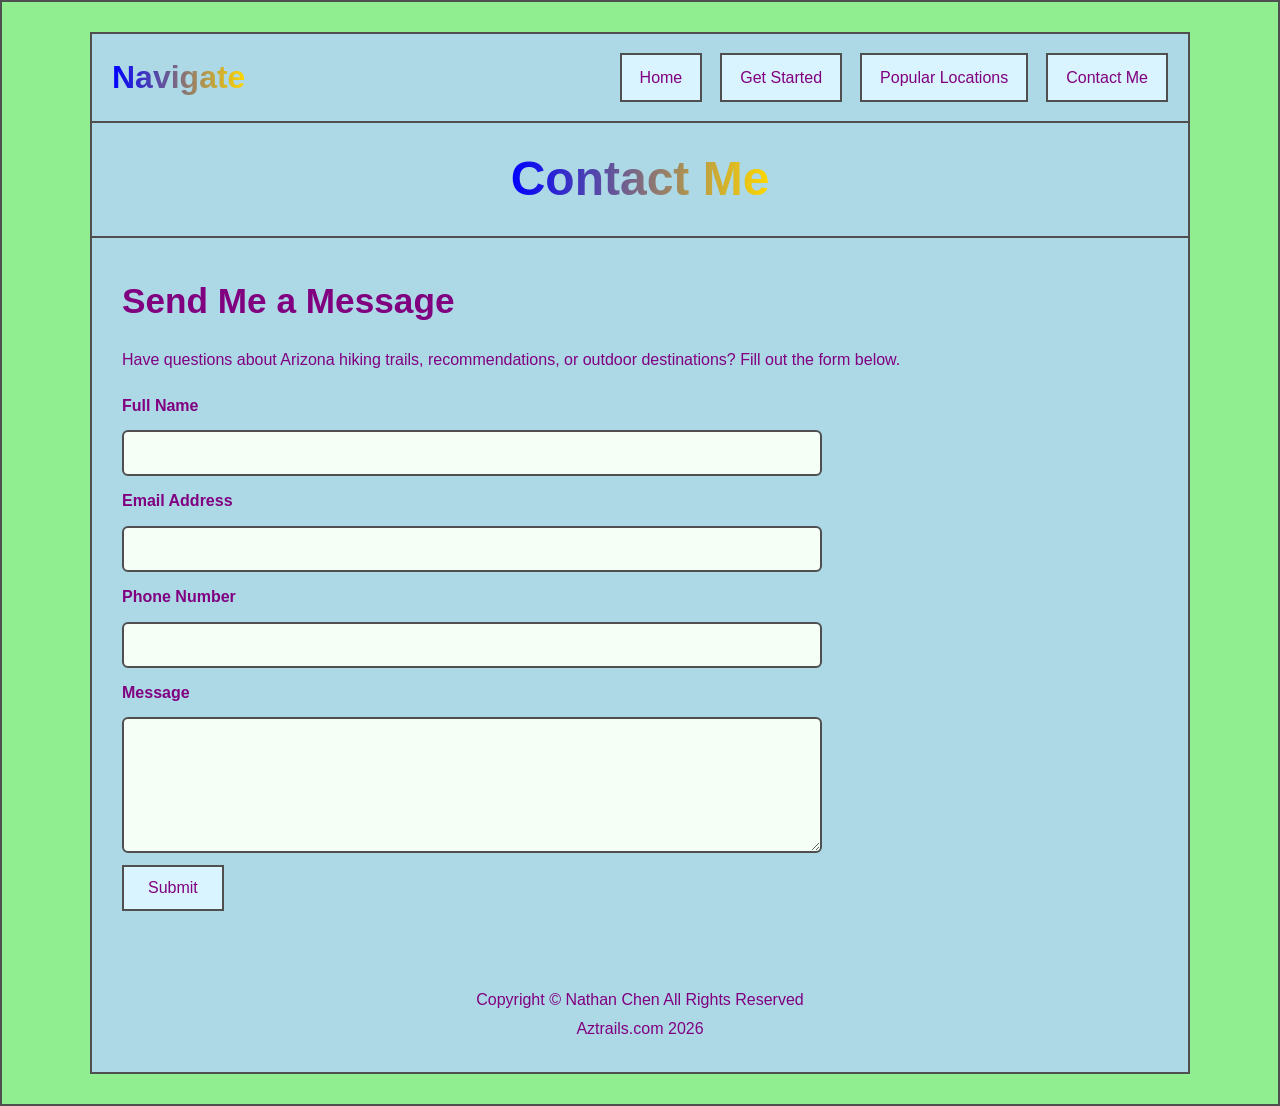
==== contact_me.html @ 7ae29ff9 "Update" ====
<!DOCTYPE html>
<html lang="en">
<head>
  <meta charset="UTF-8" />
  <meta name="viewport" content="width=device-width, initial-scale=1.0" />
  <title>Aztrails | Contact Me</title>
  <link rel="stylesheet" href="aztrails.css" />
</head>
<body>
  <div class="page-wrapper">
    <div class="site-container">

      <nav class="navbar">
        <div class="logo">Navigate</div>
        <ul class="nav-links">
          <li><a href="index.html">Home</a></li>
          <li><a href="get_started.html">Get Started</a></li>
          <li><a href="#">Popular Locations</a></li>
          <li><a href="contact_me.html">Contact Me</a></li>
        </ul>
      </nav>

      <header class="hero-header">
        <h1>Contact Me</h1>
      </header>

      <section class="contact-section">
        <h2>Send Me a Message</h2>
        <p>
          Have questions about Arizona hiking trails, recommendations, or outdoor destinations?
          Fill out the form below.
        </p>

        <form class="contact-form" method="post" action="#">
          <label for="fullname">Full Name</label>
          <input type="text" id="fullname" name="fullname" required />

          <label for="email">Email Address</label>
          <input type="email" id="email" name="email" required />

          <label for="phone">Phone Number</label>
          <input type="tel" id="phone" name="phone" />

          <label for="message">Message</label>
          <textarea id="message" name="message" rows="6" required></textarea>

          <button type="submit">Submit</button>
        </form>
      </section>

      <footer class="site-footer">
        <p>Copyright &copy; Nathan Chen All Rights Reserved</p>
        <p>Aztrails.com 2026</p>
      </footer>

    </div>
  </div>
</body>
</html>
---- aztrails.css ----
* {
  box-sizing: border-box;
  margin: 0;
  padding: 0;
}

body {
  background-color: gray;
  color: purple;
  font-family: Arial, Helvetica, sans-serif;
  line-height: 1.6;
}

.page-wrapper {
  min-height: 100vh;
  max-width: 1400px;
  margin: 0 auto;
  padding: 30px;
  border: 2px solid #4f4f4f;
  background-color: lightgreen;
}

.site-container {
  max-width: 1100px;
  margin: 0 auto;
  border: 2px solid #4f4f4f;
  background-color: lightblue;
}

.logo,
.hero-header h1,
.hero-overlay h2,
.about-text h2,
.summary-section h2,
.site-footer h2 {
  background: linear-gradient(90deg, blue 0%, gold 100%);
  background-size: 100% 100%;
  background-repeat: no-repeat;
  -webkit-background-clip: text;
  -webkit-text-fill-color: transparent;
  background-clip: text;
  color: transparent;
  display: inline-block;
}

.navbar {
  display: flex;
  justify-content: space-between;
  align-items: center;
  gap: 20px;
  padding: 18px 20px;
  border-bottom: 2px solid #4f4f4f;
}

.logo {
  font-size: 2rem;
  font-weight: bold;
}

.nav-links {
  list-style: none;
  display: flex;
  gap: 18px;
  flex-wrap: wrap;
}

.nav-links a {
  display: inline-block;
  text-decoration: none;
  color: purple;
  border: 2px solid #4f4f4f;
  background-color: #d9f3ff;
  padding: 10px 18px;
  font-size: 1rem;
  transition: background-color 0.25s, color 0.25s;
}

.nav-links a:hover {
  background-color: #a8e6a3;
  color: purple;
}

.hero-header {
  text-align: center;
  padding: 18px;
  border-bottom: 2px solid #4f4f4f;
}

.hero-header h1 {
  font-size: 3rem;
  font-weight: 500;
  font-weight: bold;
}

.hero-image {
  position: relative;
  border-bottom: 2px solid #4f4f4f;
}

.hero-image img {
  width: 100%;
  height: 420px;
  object-fit: cover;
  display: block;
}

.hero-overlay {
  position: absolute;
  inset: 0;
  display: flex;
  align-items: center;
  justify-content: center;
  text-align: center;
  padding: 20px;
}

.hero-overlay h2 {
  font-size: 4rem;
  font-weight: 500;
  text-shadow: 2px 2px 8px rgba(0, 0, 0, 0.3);
}

.about-section {
  display: flex;
  align-items: center;
  gap: 40px;
  padding: 35px 30px;
  border-bottom: 2px solid #4f4f4f;
}

.selfie-box {
  flex: 0 0 180px;
}

.selfie-box img {
  width: 180px;
  height: 180px;
  object-fit: cover;
  border: 2px solid #4f4f4f;
  border-radius: 50%;
  display: block;
}

.about-text {
  flex: 1;
}

.about-text h2 {
  font-size: 2.4rem;
  margin-bottom: 14px;
}

.about-text p {
  margin-bottom: 14px;
  max-width: 700px;
  padding-bottom: 8px;
  border-bottom: 1px solid #5f5f5f;
  color: purple;
}

.summary-section {
  padding: 35px 30px 45px;
  border-bottom: 2px solid #4f4f4f;
}

.summary-section h2 {
  font-size: 2.2rem;
  margin-bottom: 18px;
}

.summary-section p {
  max-width: 900px;
  margin: 0 auto 16px;
  padding-bottom: 10px;
  border-bottom: 1px solid #5f5f5f;
  color: purple;
}

.site-footer {
  text-align: center;
  padding: 28px 20px;
}

.site-footer h2 {
  font-size: 2rem;
  margin-bottom: 10px;
}

.site-footer p {
  font-size: 1rem;
  margin: 3px 0;
  color: purple;
}

@media (max-width: 900px) {
  .navbar {
    flex-direction: column;
    align-items: flex-start;
  }

  .nav-links {
    width: 100%;
  }

  .about-section {
    flex-direction: column;
    text-align: center;
  }

  .about-text p {
    max-width: 100%;
  }

  .hero-header h1 {
    font-size: 2.3rem;
  }

  .hero-overlay h2 {
    font-size: 2.8rem;
  }
}

@media (max-width: 600px) {
  .page-wrapper {
    padding: 12px;
  }

  .nav-links {
    flex-direction: column;
    width: 100%;
  }

  .nav-links li,
  .nav-links a {
    width: 100%;
  }

  .nav-links a {
    text-align: center;
  }

  .hero-image img {
    height: 260px;
  }

  .hero-overlay h2 {
    font-size: 2rem;
  }

  .about-text h2,
  .summary-section h2,
  .site-footer h2 {
    font-size: 1.8rem;
  }
}

.contact-section {
  padding: 35px 30px 45px;
}

.contact-section h2 {
  font-size: 2.2rem;
  margin-bottom: 18px;
}

.contact-section p {
  margin-bottom: 20px;
  color: purple;
}

.contact-form {
  display: flex;
  flex-direction: column;
  gap: 12px;
  max-width: 700px;
}

.contact-form label {
  font-weight: bold;
  color: purple;
}

.contact-form input,
.contact-form textarea {
  width: 100%;
  padding: 12px;
  border: 2px solid #4f4f4f;
  border-radius: 6px;
  font-size: 1rem;
  font-family: Arial, Helvetica, sans-serif;
  color: purple;
  background-color: #f5fff5;
}

.contact-form textarea {
  resize: vertical;
}

.contact-form button {
  width: fit-content;
  padding: 12px 24px;
  border: 2px solid #4f4f4f;
  background-color: #d9f3ff;
  color: purple;
  font-size: 1rem;
  cursor: pointer;
  transition: background-color 0.25s;
}

.contact-form button:hover {
  background-color: #a8e6a3;
}
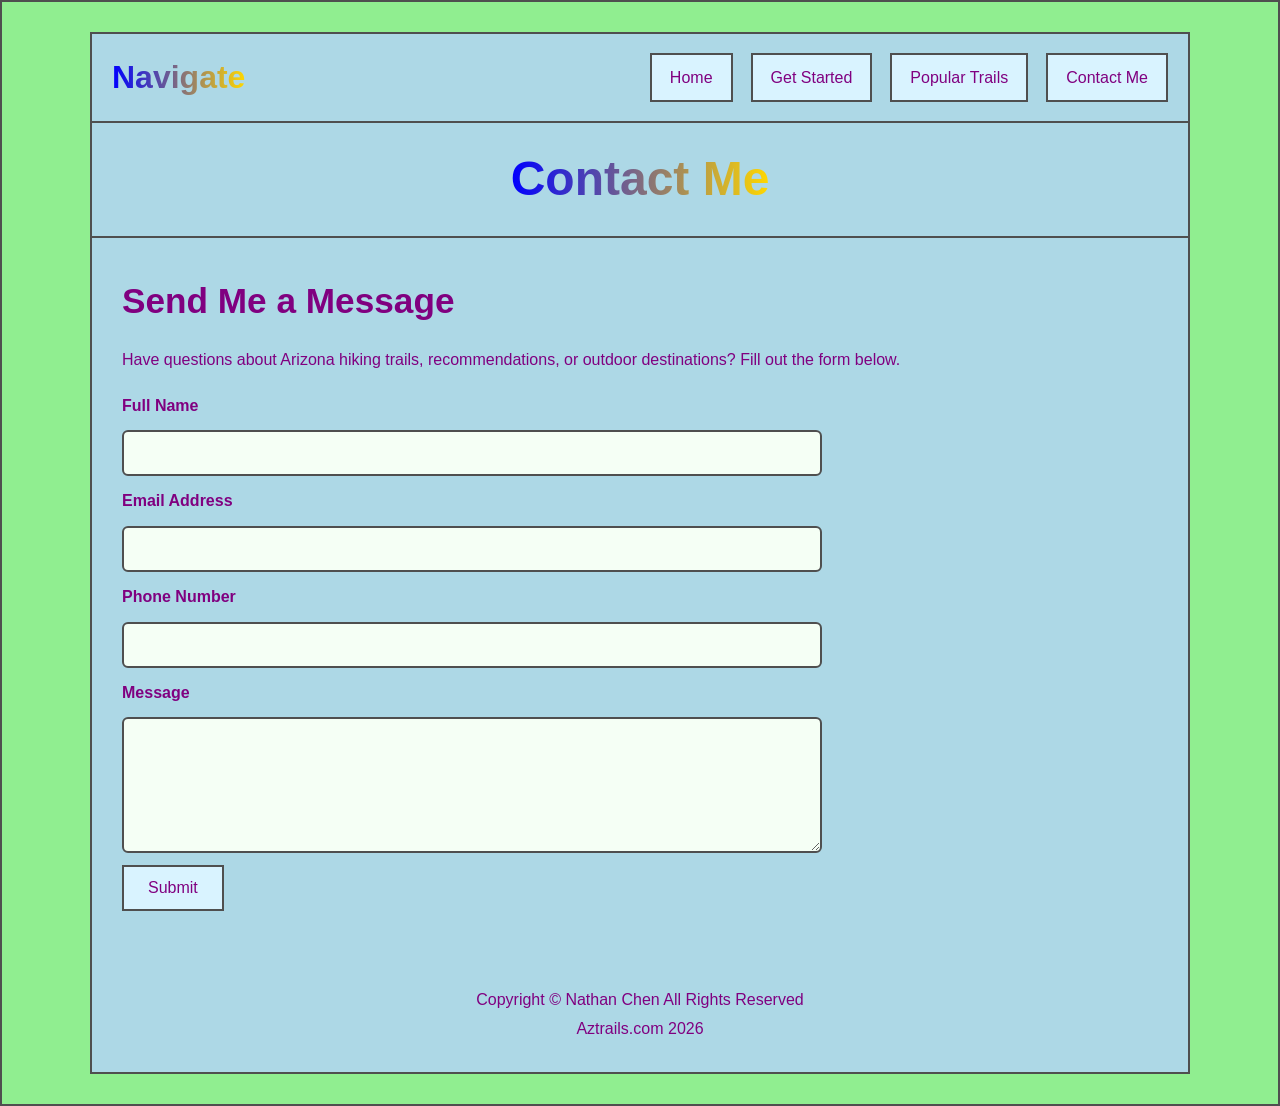
==== commit ad9dca2a: "Minor Fix" ====
--- a/contact_me.html
+++ b/contact_me.html
@@ -15,7 +15,7 @@
         <ul class="nav-links">
           <li><a href="index.html">Home</a></li>
           <li><a href="get_started.html">Get Started</a></li>
-          <li><a href="#">Popular Locations</a></li>
+          <li><a href="#">Popular Trails</a></li>
           <li><a href="contact_me.html">Contact Me</a></li>
         </ul>
       </nav>
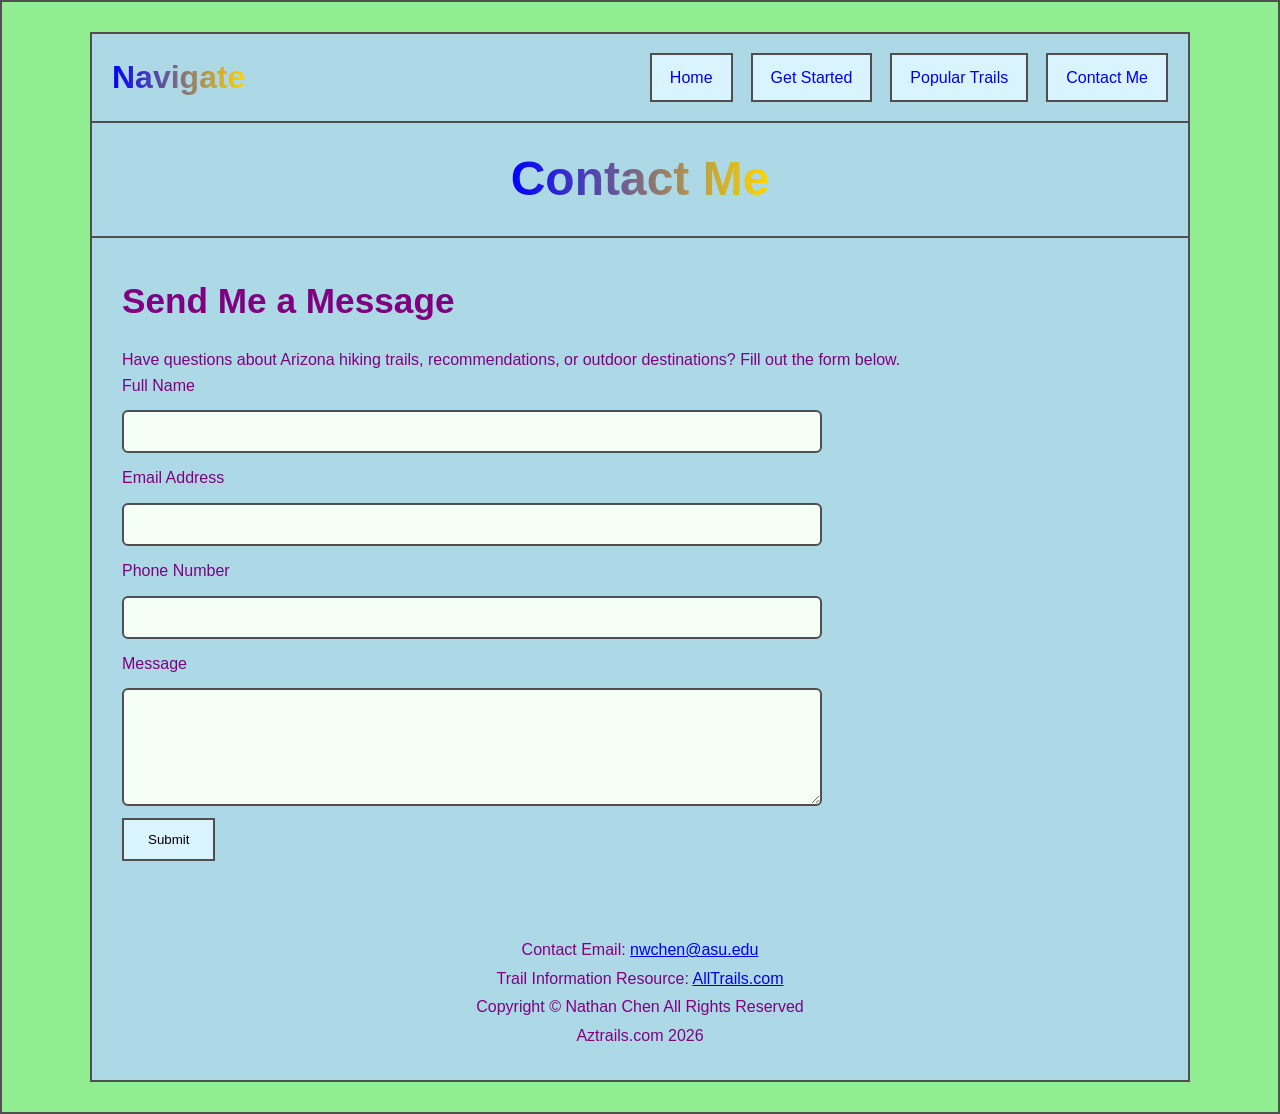
==== commit 5c449cb4: "Major Update" ====
--- a/contact_me.html
+++ b/contact_me.html
@@ -15,7 +15,7 @@
         <ul class="nav-links">
           <li><a href="index.html">Home</a></li>
           <li><a href="get_started.html">Get Started</a></li>
-          <li><a href="#">Popular Trails</a></li>
+          <li><a href="popular_trails.html">Popular Trails</a></li>
           <li><a href="contact_me.html">Contact Me</a></li>
         </ul>
       </nav>
@@ -49,6 +49,14 @@
       </section>
 
       <footer class="site-footer">
+        <p>
+          Contact Email: 
+          <a href="mailto:nwchen@asu.edu">nwchen@asu.edu</a>
+        </p>
+        <p>
+          Trail Information Resource:
+          <a href="https://www.alltrails.com" target="_blank">AllTrails.com</a>
+        </p>
         <p>Copyright &copy; Nathan Chen All Rights Reserved</p>
         <p>Aztrails.com 2026</p>
       </footer>
--- a/aztrails.css
+++ b/aztrails.css
@@ -27,15 +27,14 @@
   background-color: lightblue;
 }
 
+/* Gradient titles */
 .logo,
 .hero-header h1,
 .hero-overlay h2,
 .about-text h2,
 .summary-section h2,
 .site-footer h2 {
-  background: linear-gradient(90deg, blue 0%, gold 100%);
-  background-size: 100% 100%;
-  background-repeat: no-repeat;
+  background: linear-gradient(90deg, blue, gold);
   -webkit-background-clip: text;
   -webkit-text-fill-color: transparent;
   background-clip: text;
@@ -43,6 +42,7 @@
   display: inline-block;
 }
 
+/* NAV */
 .navbar {
   display: flex;
   justify-content: space-between;
@@ -67,19 +67,17 @@
 .nav-links a {
   display: inline-block;
   text-decoration: none;
-  color: purple;
   border: 2px solid #4f4f4f;
   background-color: #d9f3ff;
   padding: 10px 18px;
-  font-size: 1rem;
-  transition: background-color 0.25s, color 0.25s;
+  transition: background-color 0.25s;
 }
 
 .nav-links a:hover {
   background-color: #a8e6a3;
-  color: purple;
-}
-
+}
+
+/* HEADER */
 .hero-header {
   text-align: center;
   padding: 18px;
@@ -88,10 +86,10 @@
 
 .hero-header h1 {
   font-size: 3rem;
-  font-weight: 500;
   font-weight: bold;
 }
 
+/* HERO IMAGE */
 .hero-image {
   position: relative;
   border-bottom: 2px solid #4f4f4f;
@@ -101,7 +99,6 @@
   width: 100%;
   height: 420px;
   object-fit: cover;
-  display: block;
 }
 
 .hero-overlay {
@@ -110,26 +107,20 @@
   display: flex;
   align-items: center;
   justify-content: center;
-  text-align: center;
-  padding: 20px;
 }
 
 .hero-overlay h2 {
   font-size: 4rem;
-  font-weight: 500;
   text-shadow: 2px 2px 8px rgba(0, 0, 0, 0.3);
 }
 
+/* ABOUT */
 .about-section {
   display: flex;
   align-items: center;
   gap: 40px;
   padding: 35px 30px;
   border-bottom: 2px solid #4f4f4f;
-}
-
-.selfie-box {
-  flex: 0 0 180px;
 }
 
 .selfie-box img {
@@ -138,7 +129,6 @@
   object-fit: cover;
   border: 2px solid #4f4f4f;
   border-radius: 50%;
-  display: block;
 }
 
 .about-text {
@@ -155,9 +145,9 @@
   max-width: 700px;
   padding-bottom: 8px;
   border-bottom: 1px solid #5f5f5f;
-  color: purple;
-}
-
+}
+
+/* SUMMARY */
 .summary-section {
   padding: 35px 30px 45px;
   border-bottom: 2px solid #4f4f4f;
@@ -173,44 +163,102 @@
   margin: 0 auto 16px;
   padding-bottom: 10px;
   border-bottom: 1px solid #5f5f5f;
-  color: purple;
-}
-
+}
+
+/* FOOTER */
 .site-footer {
   text-align: center;
   padding: 28px 20px;
 }
 
-.site-footer h2 {
-  font-size: 2rem;
-  margin-bottom: 10px;
-}
-
 .site-footer p {
-  font-size: 1rem;
   margin: 3px 0;
-  color: purple;
-}
-
+}
+
+.site-footer a {
+  text-decoration: underline;
+}
+
+.site-footer a:hover {
+  color: blue;
+}
+
+/* CONTACT */
+.contact-section {
+  padding: 35px 30px 45px;
+}
+
+.contact-section h2 {
+  font-size: 2.2rem;
+  margin-bottom: 18px;
+}
+
+.contact-form {
+  display: flex;
+  flex-direction: column;
+  gap: 12px;
+  max-width: 700px;
+}
+
+.contact-form input,
+.contact-form textarea {
+  padding: 12px;
+  border: 2px solid #4f4f4f;
+  border-radius: 6px;
+  background-color: #f5fff5;
+}
+
+.contact-form button {
+  width: fit-content;
+  padding: 12px 24px;
+  border: 2px solid #4f4f4f;
+  background-color: #d9f3ff;
+  cursor: pointer;
+}
+
+.contact-form button:hover {
+  background-color: #a8e6a3;
+}
+
+/* TABLE */
+.trails-table-section {
+  padding: 30px;
+  overflow-x: auto;
+}
+
+.trails-table {
+  width: 100%;
+  border-collapse: collapse;
+  background-color: #f5fff5;
+}
+
+.trails-table th,
+.trails-table td {
+  border: 2px solid #4f4f4f;
+  padding: 10px;
+  text-align: left;
+}
+
+.trails-table th {
+  background-color: #d9f3ff;
+}
+
+.trails-table tr:nth-child(even) {
+  background-color: #eaffea;
+}
+
+/* RESPONSIVE */
 @media (max-width: 900px) {
   .navbar {
     flex-direction: column;
     align-items: flex-start;
   }
 
-  .nav-links {
-    width: 100%;
-  }
-
   .about-section {
     flex-direction: column;
     text-align: center;
   }
 
-  .about-text p {
-    max-width: 100%;
-  }
-
   .hero-header h1 {
     font-size: 2.3rem;
   }
@@ -230,12 +278,8 @@
     width: 100%;
   }
 
-  .nav-links li,
   .nav-links a {
     width: 100%;
-  }
-
-  .nav-links a {
     text-align: center;
   }
 
@@ -246,67 +290,17 @@
   .hero-overlay h2 {
     font-size: 2rem;
   }
-
-  .about-text h2,
-  .summary-section h2,
-  .site-footer h2 {
-    font-size: 1.8rem;
-  }
-}
-
-.contact-section {
-  padding: 35px 30px 45px;
-}
-
-.contact-section h2 {
-  font-size: 2.2rem;
-  margin-bottom: 18px;
-}
-
-.contact-section p {
-  margin-bottom: 20px;
-  color: purple;
-}
-
-.contact-form {
-  display: flex;
-  flex-direction: column;
-  gap: 12px;
-  max-width: 700px;
-}
-
-.contact-form label {
-  font-weight: bold;
-  color: purple;
-}
-
-.contact-form input,
-.contact-form textarea {
+}
+
+.video-section {
+  padding: 20px;
+  border-bottom: 2px solid #4f4f4f;
+  text-align: center;
+}
+
+.video-section video {
   width: 100%;
-  padding: 12px;
-  border: 2px solid #4f4f4f;
-  border-radius: 6px;
-  font-size: 1rem;
-  font-family: Arial, Helvetica, sans-serif;
-  color: purple;
-  background-color: #f5fff5;
-}
-
-.contact-form textarea {
-  resize: vertical;
-}
-
-.contact-form button {
-  width: fit-content;
-  padding: 12px 24px;
-  border: 2px solid #4f4f4f;
-  background-color: #d9f3ff;
-  color: purple;
-  font-size: 1rem;
-  cursor: pointer;
-  transition: background-color 0.25s;
-}
-
-.contact-form button:hover {
-  background-color: #a8e6a3;
+  max-width: 900px;
+  border: 2px solid #4f4f4f;
+  border-radius: 8px;
 }
